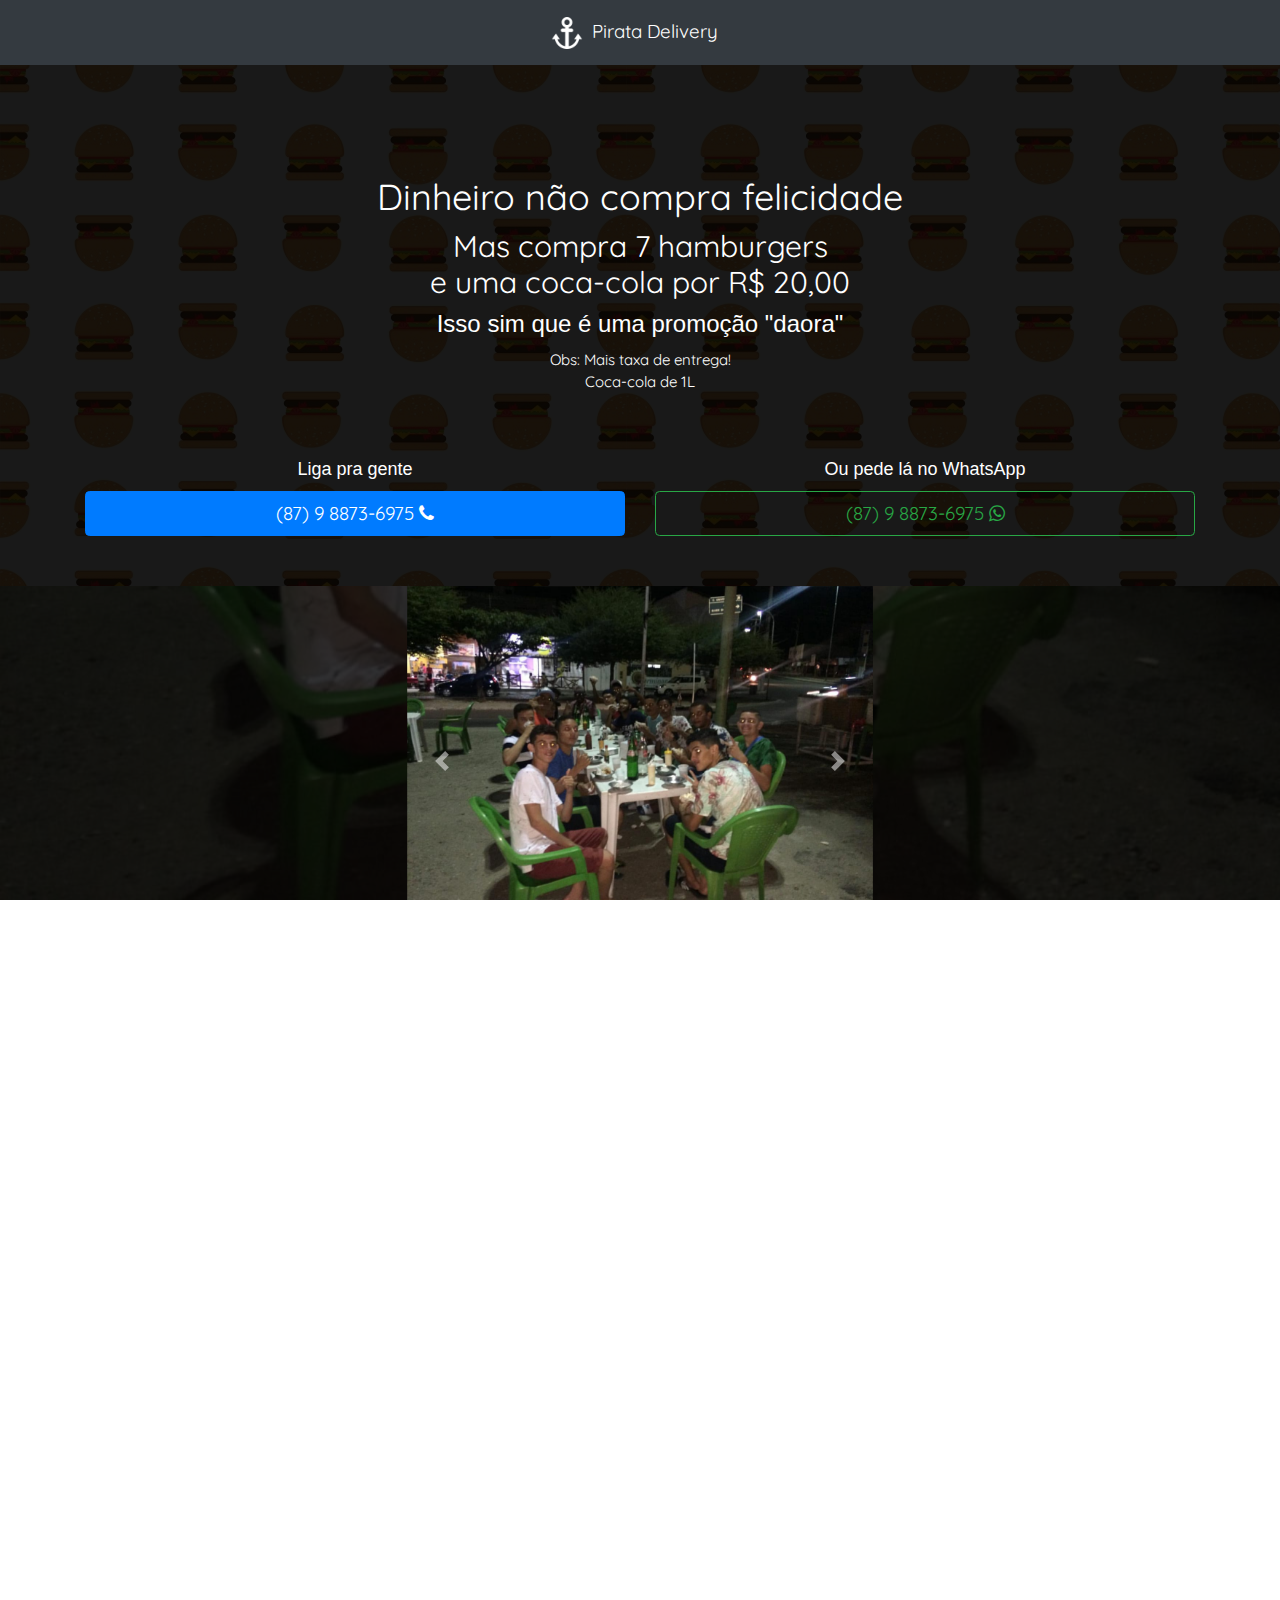
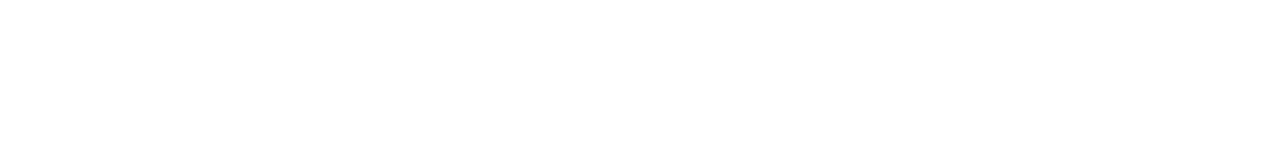
==== index.html @ eb209d99 "Merge branch 'master' of https://github.com/piratadelivery/piratadelivery.github.io" ====
<!DOCTYPE html>
<html lang="en">

<head>
    <meta charset="UTF-8">
    <meta name="viewport" content="width=device-width, initial-scale=1.0">
    <meta http-equiv="X-UA-Compatible" content="ie=edge">
    <title>Pirata Delivery</title>
    <link rel="shortcut icon" href="src/images/favicon.ico" />
    <link rel="stylesheet" href="src/css/style.css">
    <link rel="stylesheet" href="src/css/bootstrap.min.css">
    <link rel="stylesheet" href="src/css/w3.css">
    <link rel="stylesheet" href="https://cdnjs.cloudflare.com/ajax/libs/font-awesome/4.7.0/css/font-awesome.min.css">
    <link href="https://fonts.googleapis.com/css?family=Quicksand&display=swap" rel="stylesheet">
</head>

<body>
    <!-- Inicio - Navbar -->
    <nav class="navbar navbar-expand-lg navbar-dark bg-dark fixed-top justify-content-center">
        <a class="navbar-brand" href="#">
            <img src="src/images/oie_transparent.png" style="height: 40px" alt="">
            Pirata Delivery
        </a>
    </nav>
    <!-- Fim - Navbar -->

    <!-- Inicio - Conteúdo Inicial -->
    <section class="home">
        <div>
            <div class="container" >
                <div class="row justify-content-center align-items-center" style="padding-top: 10px;">
                    <div class="col-12">
                        <h1>Dinheiro não compra felicidade</h1>
                        <h2>Mas compra 7 hamburgers <br>e uma coca-cola por R$ 20,00</h2>
                        <h3>Isso sim que é uma promoção "daora"</h3>
                        <span>Obs: Mais taxa de entrega! <br> Coca-cola de 1L</span>
                    </div>
                </div>
                <div class="row justify-content-center align-items-center" style=" padding-top: 10px;">
                    <div class="col-12 col-md-12 col-sm-12 col-lg-6 col-xl-6 btn-ligar pt-5">
                        <h5>Liga pra gente</h5>
                        <button id="btn-ligar" onclick="copiarNumero()" class="btn btn-primary btn-block btn-lg">
                            (87) 9 8873-6975
                            <i class="fa fa-phone"></i>
                        </button>
                    </div>
                    <div class="col-12 col-md-12 col-sm-12 col-lg-6 col-xl-6 btn-whatsapp pt-5">
                        <h5>Ou pede lá no WhatsApp</h5>
                        <a href="https://wa.me/5587988736975
                        " class="btn btn-outline-success btn-block btn-lg">
                            (87) 9 8873-6975
                            <i class="fa fa-whatsapp"></i>
                        </a>
                    </div>
                </div>
            </div>
        </div>
    </section>
    <!-- Fim - Conteúdo Inicial -->
    <!-- Inicio - Carousel -->
    <div class="carousel-background ">
        <div class="row justify-content-center carousel-opacity">
            <div class="col-auto ">
                <div id="carouselControls" class="carousel slide" data-ride="carousel">
                    <div class="carousel-inner">
                        <div class="carousel-item active" id="carousel">
                            <img class="img-carousel" src="src/images/img1-instagram.jpeg" class="d-block w-100">
                        </div>
                        <div class="carousel-item">
                            <img class="img-carousel" src="src/images/img2-instagram.jpeg" class="d-block w-100">
                        </div>
                        <div class="carousel-item">
                            <img class="img-carousel" src="src/images/img3-instagram.jpeg" class="d-block w-100">
                        </div>
                        <div class="carousel-item">
                                <img class="img-carousel" src="src/images/img4-instagram.jpeg" class="d-block w-100">
                            </div>
                    </div>
                    <a class="carousel-control-prev" href="#carouselControls" role="button" data-slide="prev">
                        <span class="carousel-control-prev-icon" aria-hidden="true"></span>
                        <span class="sr-only">Previous</span>
                    </a>
                    <a class="carousel-control-next" href="#carouselControls" role="button" data-slide="next">
                        <span class="carousel-control-next-icon" aria-hidden="true"></span>
                        <span class="sr-only">Next</span>
                    </a>
                </div>
            </div>
        </div>
    </div>
    <!-- Fim - Carousel -->

    <!-- Inicio - Maps -->
    <div class="row justify-content-center align-items-center pb-1 map">
        <div class="col-12">
            <h2 class="localizacao">Localização</h2>
            <div class="embed-responsive embed-responsive-21by9">
                <iframe class="embed-responsive-item"
                    src="https://www.google.com/maps/embed?pb=!1m18!1m12!1m3!1d1968.1732327442196!2d-40.48843569200725!3d-9.39095865205396!2m3!1f0!2f0!3f0!3m2!1i1024!2i768!4f13.1!3m3!1m2!1s0x0%3A0x5d75f83fe9aac5a7!2sGBARBOSA+Petrolina!5e0!3m2!1sen!2sbr!4v1562365126030!5m2!1sen!2sbr"
                    width="600" height="450" frameborder="0" style="border:0" allowfullscreen></iframe>
            </div>
        </div>
    </div>
    <!-- Fim - Maps -->

    <!-- Inicio - Footer -->
    <footer class="page-footer footer">
        <div class="row">
            <div class="col-12 col-sm-12 col-md-12 col-lg-6 col-xl-6">
                <h4>Endereço</h4>
                <br>
                <p>AVENIDA MONSENHOR ANGELO SAMPAIO <br> EM FRENTE AO G BARBOSA</p>
            </div>
            <div class="col-12 col-sm-12 col-md-12 col-lg-6 col-xl-6">
                <h4>Redes sociais</h4>
                <div class="row">
                    <div class="col-6">
                        <dl>
                            <dt>WhatsApp</dt>
                            <dd>(87) 9 8873-6975 <a class="icons-whatsapp" href="https://wa.me/5587988736975"><i class="fa fa-whatsapp"></i></a></dd>
                            <dt>WhatsApp</dt>
                            <dd>(87) 9 8804-2596 <a class="icons-whatsapp" href="https://wa.me/5587988042596"><i class="fa fa-whatsapp"></i></a></dd>
                        </dl>
                    </div>
                    <div class="col-6">
                        <dl>
                            <dt>Instagram</dt>
                            <dd>@pirata_delivery <a class="icons-instagram" href="https://www.instagram.com/pirata_lanches/"><i class="fa fa-instagram"></i></a></dd>
                        </dl>
                    </div>
                </div>
            </div>
        </div>
        <div class="row justify-content-center developed">
            <div class="col-12">
                <h6>Desenvolvido por <a href="https://wa.me/5587988284531">Washington <i class="fa fa-whatsapp"></i></a></h6>
            </div>
        </div>
    </footer>
    <!-- Fim - Footer -->

    <script src="src/js/jquery-3.4.1.min.js"></script>
    <script src="src/js/actions.js"></script>
    <script src="src/js/bootstrap.min.js"></script>
</body>

</html>
---- src/css/style.css ----
/* Configuração Geral */
    html, body {
        height: 100%;
        width: 100%;
        overflow-x: hidden;    
    }

    body {
        
        font-family: 'Quicksand', sans-serif !important;
    }

    .row {
        text-align: center; /* Centraliza todos os textos dentro da row */
    }

    h1, h2 {
        color: white;
        font-family: 'Quicksand', sans-serif !important;

    }

    /************ Navbar ********/
    .navbar {
        height: 65px;
    }
    /************ ***** ***********/

    /**** Conteúdo Inicial ********/

    .home {
        width: 100%;
        background-image: url('../images/img1.jpg');
        margin-top: 65px;
        color: white;
    }

    .home > div{
        background-color: rgba(0, 0, 0, 0.9);
        padding-bottom: 50px;
        padding-top: 90px;
    }

    .btn-whatsapp {
        color: white;
    }
     /************ ***** ***********/

     /********** Carousel **********/

     .img-carousel{
        height: 350px;
        width: auto;
        padding: 0px;
        margin: 0px;
    }

    .carousel-background {
        background: fixed;
        background-repeat: round;
    }

    .carousel-opacity {
        background: rgba(0, 0, 0, 0.8);
    }

      /************ ***** ***********/
    
     /********* Footer **************/
    .footer {
        background-color: black;
        color: white; 
    }

    .icons-whatsapp:hover {
        color: green;
    }

    .icons-instagram:hover {
        color: red;
    }

    .developed {
        border-top: 1px solid rgb(197, 195, 195);
    }
    .developed > div > h6 > a > i {
        color: green;
    }
    .developed > div > h6 > a:hover {
        color: green;
    }
     /************ ***** ***********/

   
    /******** Mapa de localização *********/
    .map {
        background-color: rgb(236, 229, 229);
    }
    .map > div > h2 {
        color: black;
    }
    /************ ***** ***********/
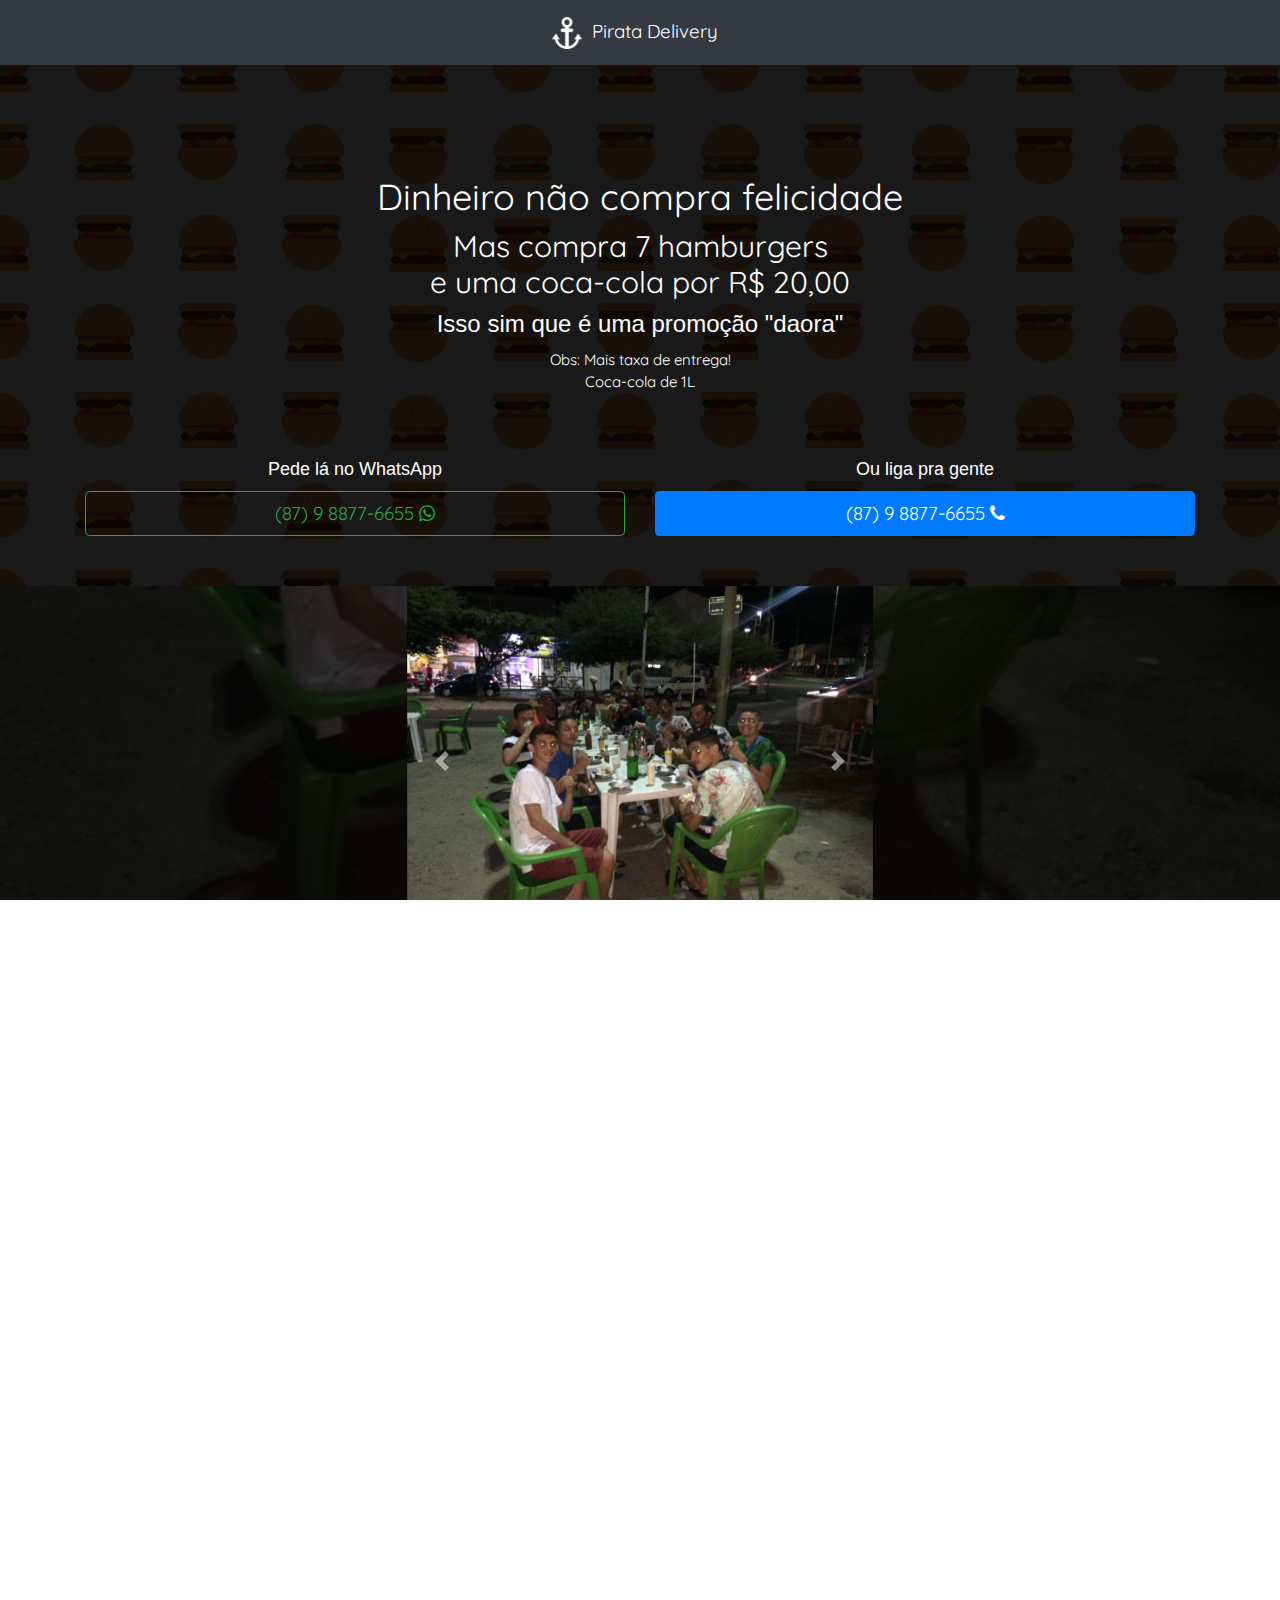
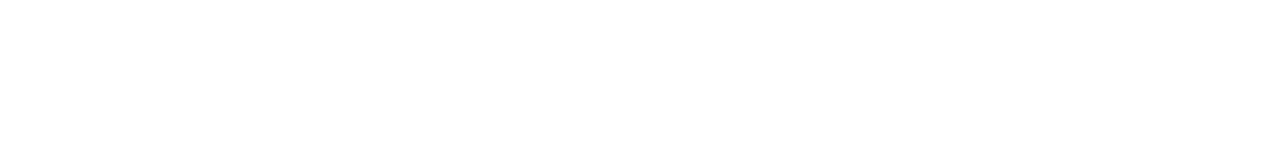
==== commit 593ecefd: "Update index.html" ====
--- a/index.html
+++ b/index.html
@@ -12,6 +12,16 @@
     <link rel="stylesheet" href="src/css/w3.css">
     <link rel="stylesheet" href="https://cdnjs.cloudflare.com/ajax/libs/font-awesome/4.7.0/css/font-awesome.min.css">
     <link href="https://fonts.googleapis.com/css?family=Quicksand&display=swap" rel="stylesheet">
+
+    <!-- Global site tag (gtag.js) - Google Analytics -->
+    <script async src="https://www.googletagmanager.com/gtag/js?id=UA-143417708-1"></script>
+    <script>
+        window.dataLayer = window.dataLayer || [];
+        function gtag() { dataLayer.push(arguments); }
+        gtag('js', new Date());
+
+        gtag('config', 'UA-143417708-1');
+    </script>
 </head>
 
 <body>
@@ -27,7 +37,7 @@
     <!-- Inicio - Conteúdo Inicial -->
     <section class="home">
         <div>
-            <div class="container" >
+            <div class="container">
                 <div class="row justify-content-center align-items-center" style="padding-top: 10px;">
                     <div class="col-12">
                         <h1>Dinheiro não compra felicidade</h1>
@@ -37,20 +47,22 @@
                     </div>
                 </div>
                 <div class="row justify-content-center align-items-center" style=" padding-top: 10px;">
+
+                    <div class="col-12 col-md-12 col-sm-12 col-lg-6 col-xl-6 btn-whatsapp pt-5">
+                        <h5>Pede lá no WhatsApp</h5>
+                        <a href="https://wa.me/5587988736975
+                        " class="btn btn-outline-success btn-block btn-lg">
+                            (87) 9 8877-6655
+                            <i class="fa fa-whatsapp"></i>
+                        </a>
+                    </div>
+
                     <div class="col-12 col-md-12 col-sm-12 col-lg-6 col-xl-6 btn-ligar pt-5">
-                        <h5>Liga pra gente</h5>
+                        <h5>Ou liga pra gente</h5>
                         <button id="btn-ligar" onclick="copiarNumero()" class="btn btn-primary btn-block btn-lg">
-                            (87) 9 8873-6975
+                            (87) 9 8877-6655
                             <i class="fa fa-phone"></i>
                         </button>
-                    </div>
-                    <div class="col-12 col-md-12 col-sm-12 col-lg-6 col-xl-6 btn-whatsapp pt-5">
-                        <h5>Ou pede lá no WhatsApp</h5>
-                        <a href="https://wa.me/5587988736975
-                        " class="btn btn-outline-success btn-block btn-lg">
-                            (87) 9 8873-6975
-                            <i class="fa fa-whatsapp"></i>
-                        </a>
                     </div>
                 </div>
             </div>
@@ -73,8 +85,8 @@
                             <img class="img-carousel" src="src/images/img3-instagram.jpeg" class="d-block w-100">
                         </div>
                         <div class="carousel-item">
-                                <img class="img-carousel" src="src/images/img4-instagram.jpeg" class="d-block w-100">
-                            </div>
+                            <img class="img-carousel" src="src/images/img4-instagram.jpeg" class="d-block w-100">
+                        </div>
                     </div>
                     <a class="carousel-control-prev" href="#carouselControls" role="button" data-slide="prev">
                         <span class="carousel-control-prev-icon" aria-hidden="true"></span>
@@ -117,15 +129,19 @@
                     <div class="col-6">
                         <dl>
                             <dt>WhatsApp</dt>
-                            <dd>(87) 9 8873-6975 <a class="icons-whatsapp" href="https://wa.me/5587988736975"><i class="fa fa-whatsapp"></i></a></dd>
+                            <dd>(87) 9 8873-6975 <a class="icons-whatsapp" href="https://wa.me/5587988736975"><i
+                                        class="fa fa-whatsapp"></i></a></dd>
                             <dt>WhatsApp</dt>
-                            <dd>(87) 9 8804-2596 <a class="icons-whatsapp" href="https://wa.me/5587988042596"><i class="fa fa-whatsapp"></i></a></dd>
+                            <dd>(87) 9 8804-2596 <a class="icons-whatsapp" href="https://wa.me/5587988042596"><i
+                                        class="fa fa-whatsapp"></i></a></dd>
                         </dl>
                     </div>
                     <div class="col-6">
                         <dl>
                             <dt>Instagram</dt>
-                            <dd>@pirata_delivery <a class="icons-instagram" href="https://www.instagram.com/pirata_lanches/"><i class="fa fa-instagram"></i></a></dd>
+                            <dd>@pirata_delivery <a class="icons-instagram"
+                                    href="https://www.instagram.com/pirata_lanches/"><i class="fa fa-instagram"></i></a>
+                            </dd>
                         </dl>
                     </div>
                 </div>
@@ -133,7 +149,8 @@
         </div>
         <div class="row justify-content-center developed">
             <div class="col-12">
-                <h6>Desenvolvido por <a href="https://wa.me/5587988284531">Washington <i class="fa fa-whatsapp"></i></a></h6>
+                <h6>Desenvolvido por <a href="https://wa.me/5587988284531">Washington <i class="fa fa-whatsapp"></i></a>
+                </h6>
             </div>
         </div>
     </footer>
@@ -144,4 +161,4 @@
     <script src="src/js/bootstrap.min.js"></script>
 </body>
 
-</html>
+</html>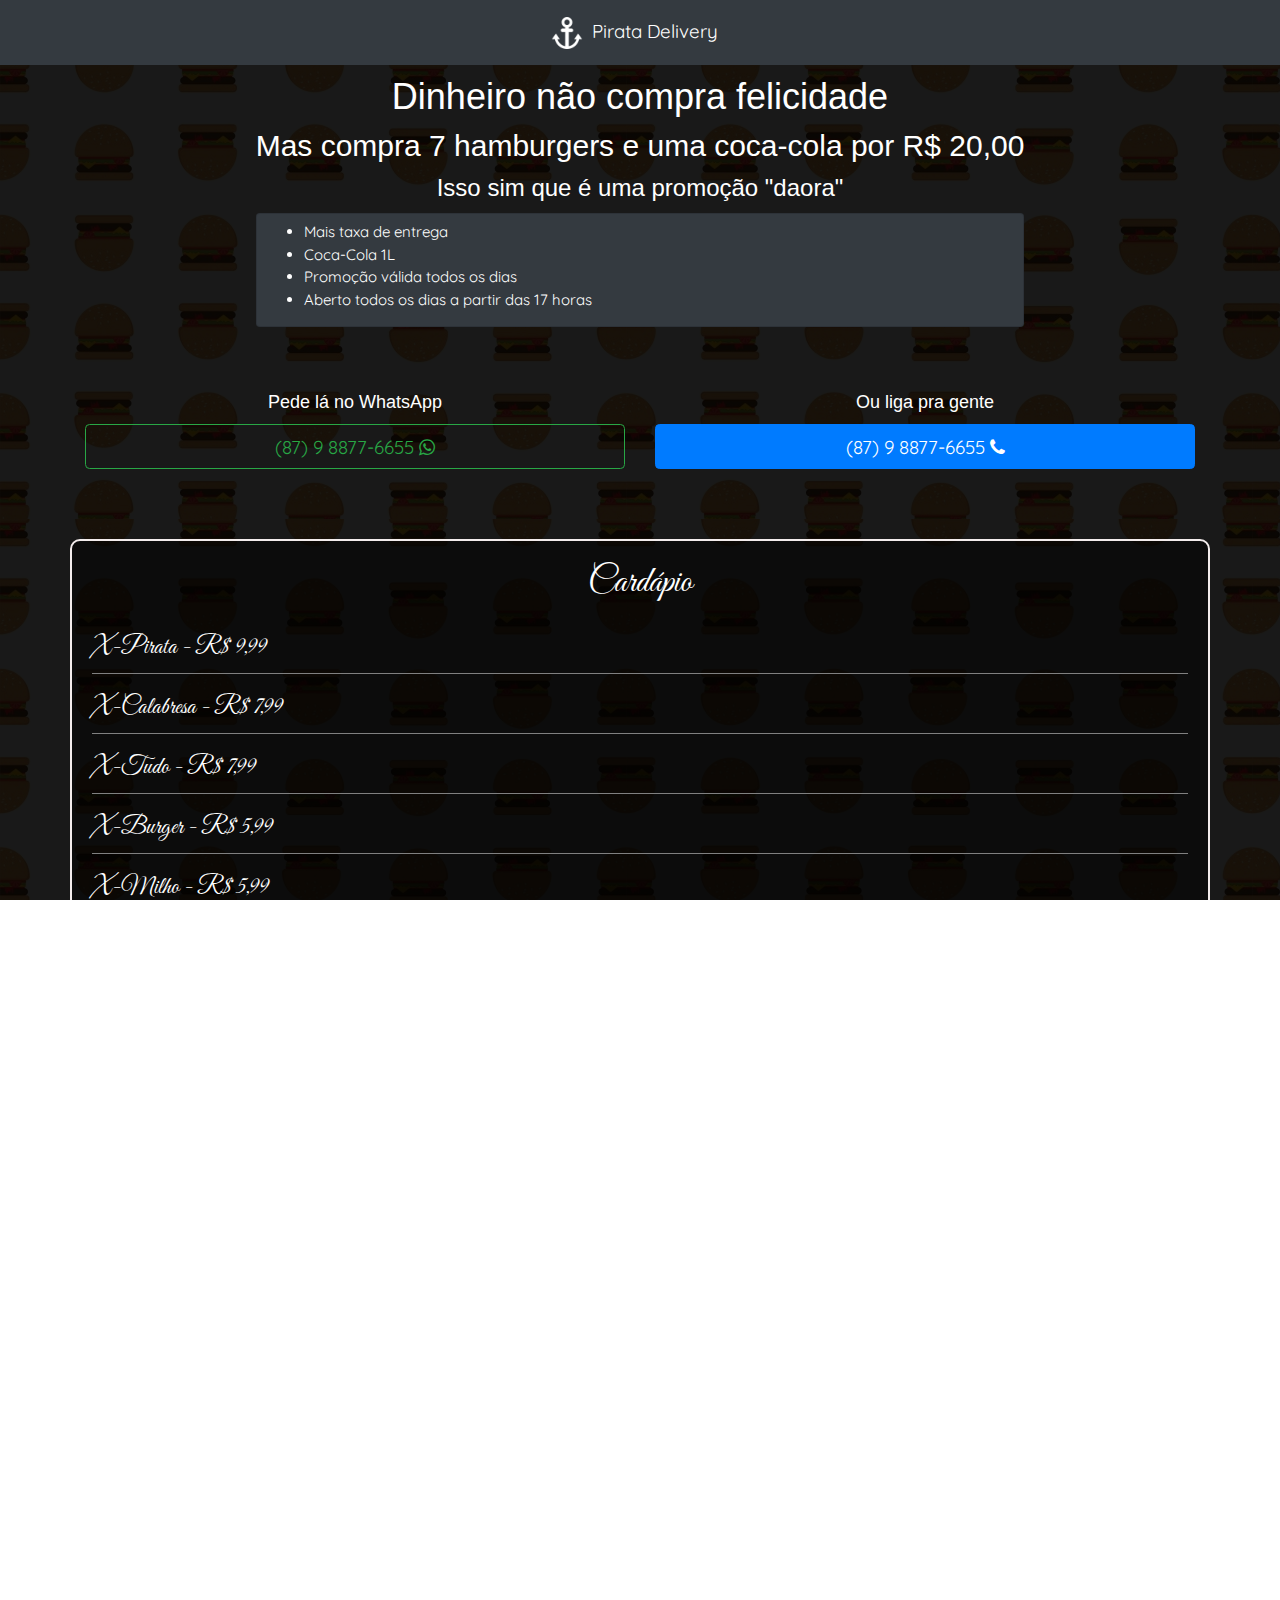
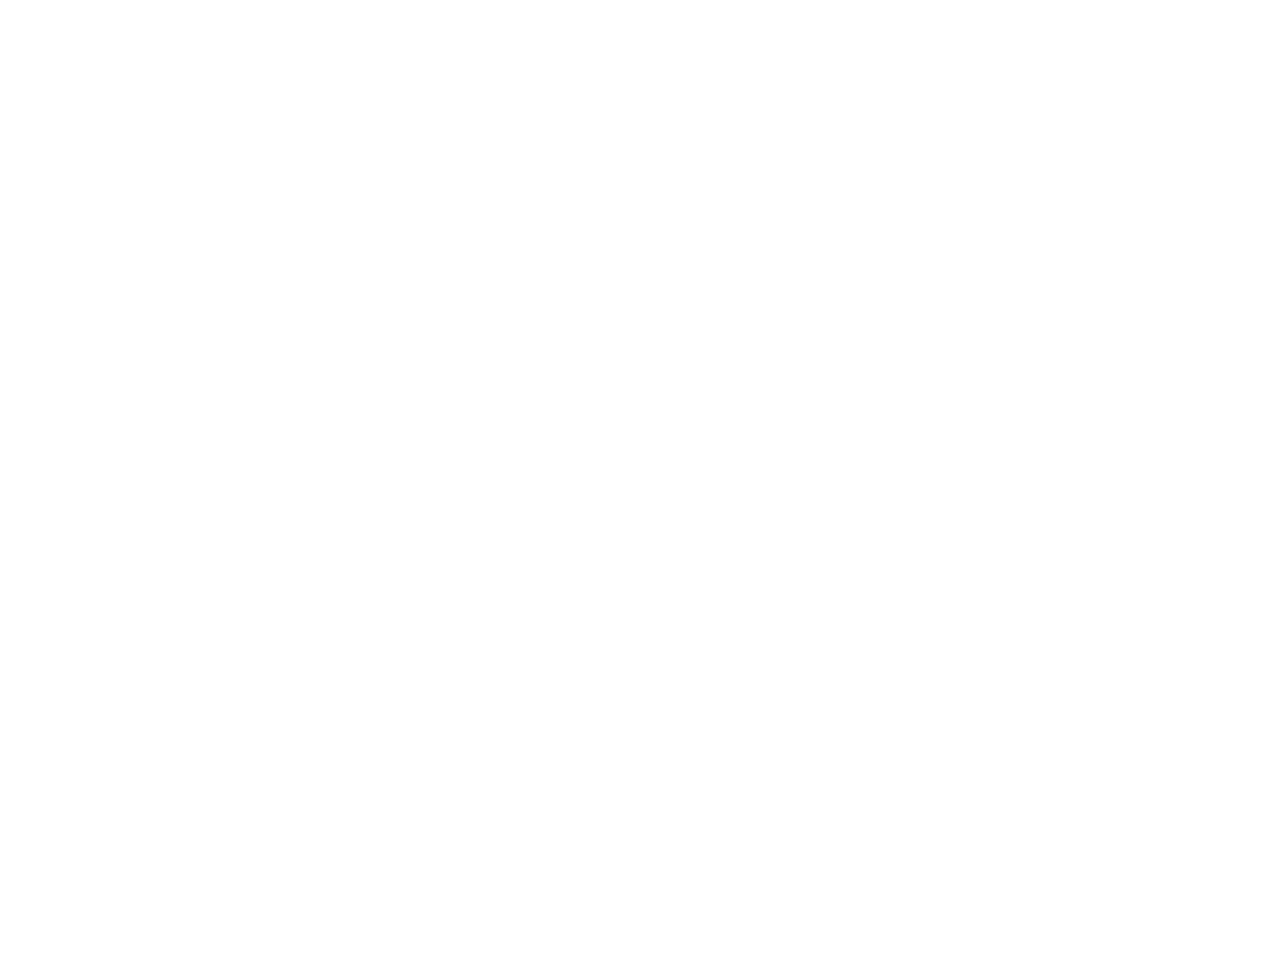
==== commit 10de4e44: "insert cardapio and some updates" ====
--- a/index.html
+++ b/index.html
@@ -12,6 +12,8 @@
     <link rel="stylesheet" href="src/css/w3.css">
     <link rel="stylesheet" href="https://cdnjs.cloudflare.com/ajax/libs/font-awesome/4.7.0/css/font-awesome.min.css">
     <link href="https://fonts.googleapis.com/css?family=Quicksand&display=swap" rel="stylesheet">
+    <link href="https://fonts.googleapis.com/css?family=Great+Vibes&display=swap" rel="stylesheet">
+
 
     <!-- Global site tag (gtag.js) - Google Analytics -->
     <script async src="https://www.googletagmanager.com/gtag/js?id=UA-143417708-1"></script>
@@ -38,14 +40,26 @@
     <section class="home">
         <div>
             <div class="container">
-                <div class="row justify-content-center align-items-center" style="padding-top: 10px;">
-                    <div class="col-12">
+                <div class="row justify-content-center align-items-center">
+                    <div class="col-auto">
+
                         <h1>Dinheiro não compra felicidade</h1>
-                        <h2>Mas compra 7 hamburgers <br>e uma coca-cola por R$ 20,00</h2>
+                        <h2>Mas compra 7 hamburgers e uma coca-cola por R$ 20,00</h2>
+
                         <h3>Isso sim que é uma promoção "daora"</h3>
-                        <span>Obs: Mais taxa de entrega! <br> Coca-cola de 1L</span>
+                        <div style="text-align: start;" class="card bg-dark pl-2 pt-2">
+                         
+                            <ul>
+                                <li>Mais taxa de entrega</li>
+                                <li>Coca-Cola 1L</li>
+                                <li>Promoção válida todos os dias</li>
+                                <li>Aberto todos os dias a partir das 17 horas</li>
+                            </ul>
+                        </div>
                     </div>
+
                 </div>
+
                 <div class="row justify-content-center align-items-center" style=" padding-top: 10px;">
 
                     <div class="col-12 col-md-12 col-sm-12 col-lg-6 col-xl-6 btn-whatsapp pt-5">
@@ -69,6 +83,20 @@
         </div>
     </section>
     <!-- Fim - Conteúdo Inicial -->
+
+    <!-- Inicio ou Cardápio -->
+
+    <section class="cardapio">
+        <div class="cardapio-padding">
+            <div class="container">
+                <h1>cardápio</h1>
+                <div class="get-lines"></div>
+            </div>
+        </div>
+    </section>
+
+    <!-- Fim - Cardápio -->
+
     <!-- Inicio - Carousel -->
     <div class="carousel-background ">
         <div class="row justify-content-center carousel-opacity">
@@ -155,7 +183,6 @@
         </div>
     </footer>
     <!-- Fim - Footer -->
-
     <script src="src/js/jquery-3.4.1.min.js"></script>
     <script src="src/js/actions.js"></script>
     <script src="src/js/bootstrap.min.js"></script>
--- a/src/css/style.css
+++ b/src/css/style.css
@@ -5,16 +5,12 @@
         overflow-x: hidden;    
     }
 
-    body {
-        
-        font-family: 'Quicksand', sans-serif !important;
-    }
 
     .row {
         text-align: center; /* Centraliza todos os textos dentro da row */
     }
 
-    h1, h2 {
+    nav, .home, .localizacao, footer {
         color: white;
         font-family: 'Quicksand', sans-serif !important;
 
@@ -38,7 +34,7 @@
     .home > div{
         background-color: rgba(0, 0, 0, 0.9);
         padding-bottom: 50px;
-        padding-top: 90px;
+        
     }
 
     .btn-whatsapp {
@@ -99,4 +95,50 @@
     .map > div > h2 {
         color: black;
     }
-    /************ ***** ***********/+    /************ ***** ***********/
+
+
+    /********** Cardápio****************/
+
+    .cardapio {
+        width: 100%;
+        font-family: 'Great Vibes', cursive;
+        text-transform: capitalize;
+        color: white;
+        background-image: url('../images/img1.jpg');
+    }
+
+    .cardapio-padding > .container > h1, .lines > h3  {
+        font-family: 'Great Vibes', cursive;
+
+    }
+
+    .cardapio-padding {
+        background: rgba(0, 0, 0, 0.9);
+
+        padding: 20px;
+    }
+
+    .cardapio>.cardapio-padding .container {
+        border: 2px solid rgb(243, 236, 236);
+        border-radius: 10px;
+        padding-top: 10px;
+        padding-bottom: 10px;
+        background: rgba(0, 0, 0, 0.5);
+
+    }
+
+    .lines {
+
+        border-bottom: 1px solid grey;
+        padding-top: 10px;
+        margin-left: 5px;
+        margin-right: 5px;
+
+    }
+
+    .cardapio-padding > .container > h1 {
+        text-align: center;
+    }
+
+    /***************** *** **********************/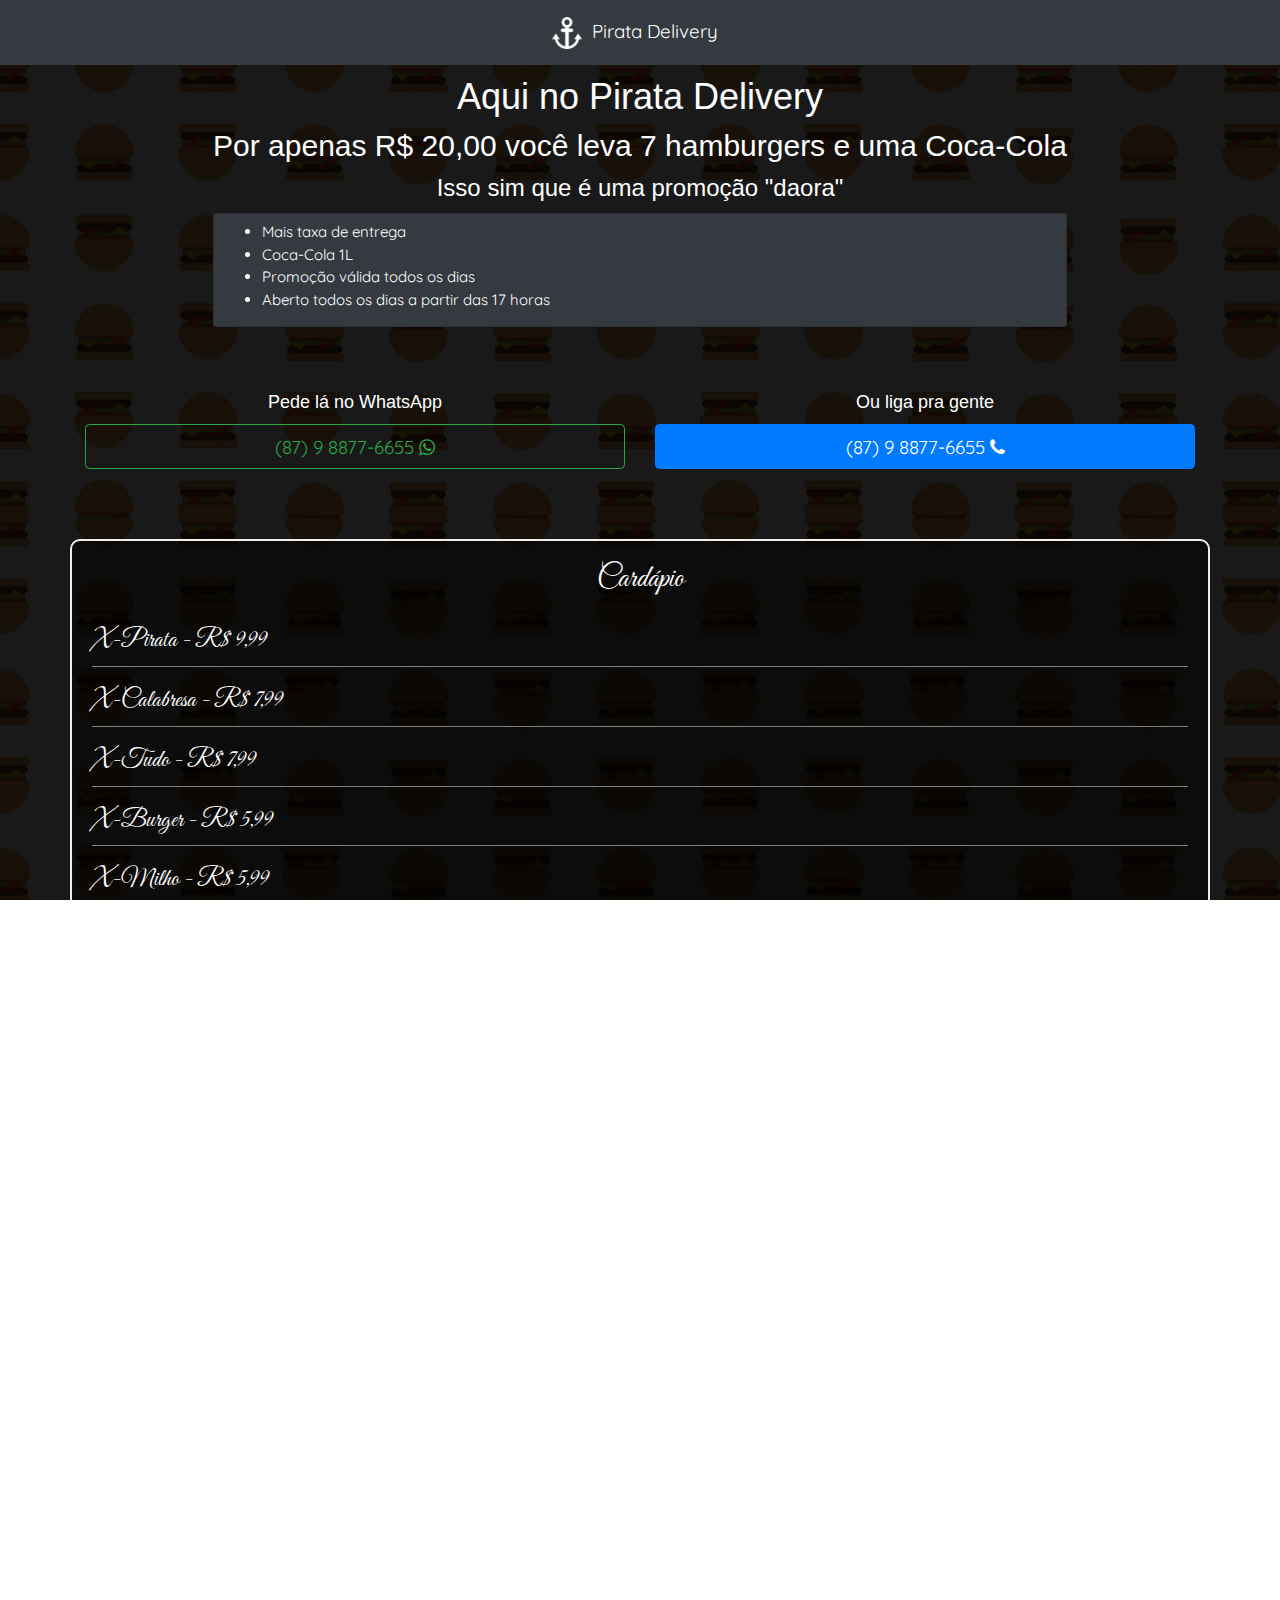
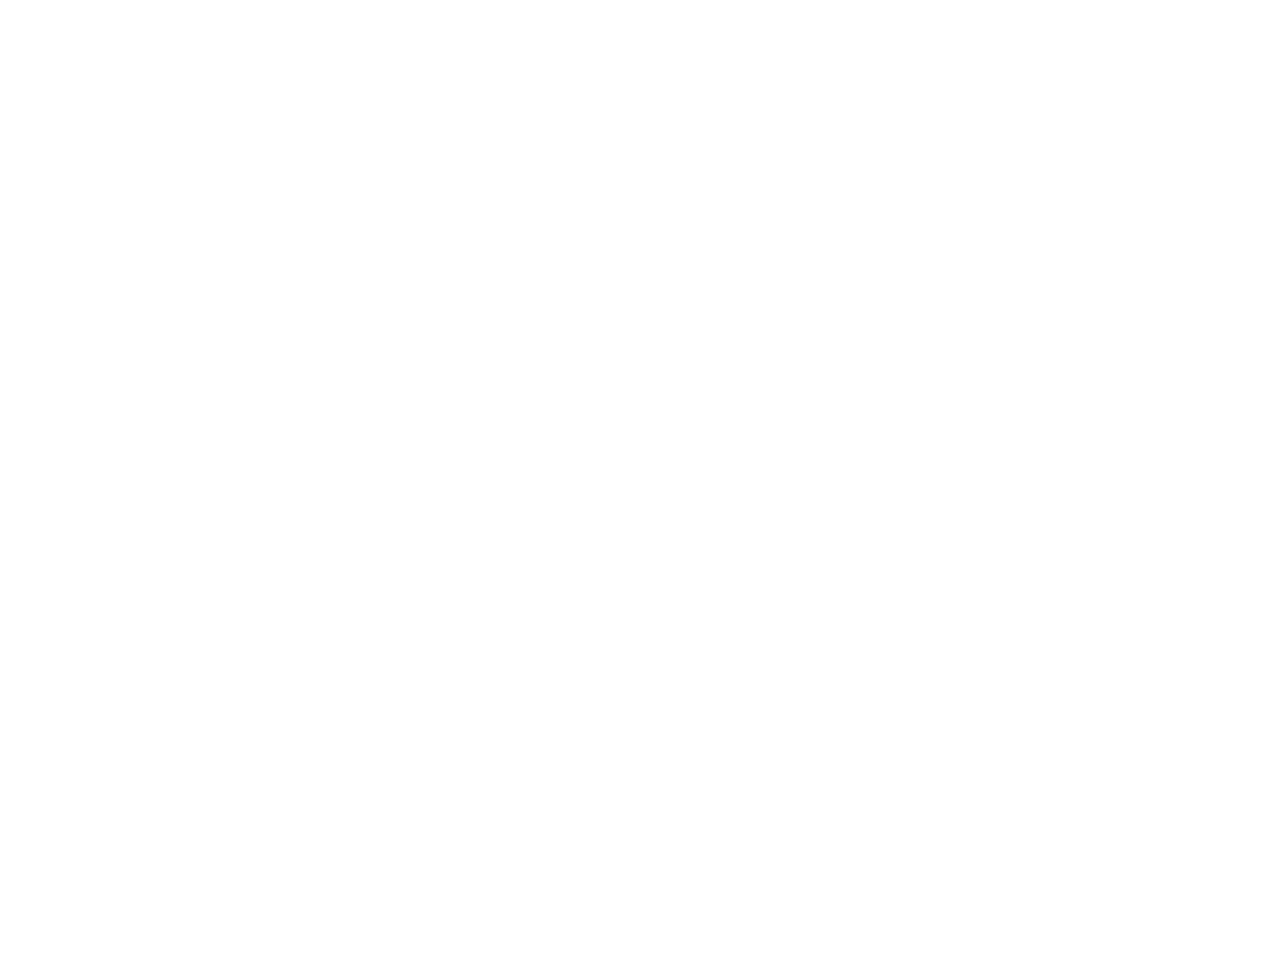
==== commit dd9c30ca: "update" ====
--- a/index.html
+++ b/index.html
@@ -1,5 +1,5 @@
 <!DOCTYPE html>
-<html lang="en">
+<html lang="pt_br">
 
 <head>
     <meta charset="UTF-8">
@@ -42,11 +42,11 @@
             <div class="container">
                 <div class="row justify-content-center align-items-center">
                     <div class="col-auto">
+                        
+                        <h1>Aqui no Pirata Delivery</h1>
+                        <h2>Por apenas R$ 20,00 você leva 7 hamburgers e uma Coca-Cola</h2>
+                        <h3>Isso sim que é uma promoção "daora"</h3>
 
-                        <h1>Dinheiro não compra felicidade</h1>
-                        <h2>Mas compra 7 hamburgers e uma coca-cola por R$ 20,00</h2>
-
-                        <h3>Isso sim que é uma promoção "daora"</h3>
                         <div style="text-align: start;" class="card bg-dark pl-2 pt-2">
                          
                             <ul>
@@ -60,7 +60,7 @@
 
                 </div>
 
-                <div class="row justify-content-center align-items-center" style=" padding-top: 10px;">
+                <div class="row justify-content-center align-items-center home-buttons">
 
                     <div class="col-12 col-md-12 col-sm-12 col-lg-6 col-xl-6 btn-whatsapp pt-5">
                         <h5>Pede lá no WhatsApp</h5>
@@ -89,7 +89,7 @@
     <section class="cardapio">
         <div class="cardapio-padding">
             <div class="container">
-                <h1>cardápio</h1>
+                <h2>cardápio</h2>
                 <div class="get-lines"></div>
             </div>
         </div>
--- a/src/css/style.css
+++ b/src/css/style.css
@@ -35,6 +35,10 @@
         background-color: rgba(0, 0, 0, 0.9);
         padding-bottom: 50px;
         
+    }
+
+    .home-buttons {
+        padding-top: 10px;
     }
 
     .btn-whatsapp {
@@ -108,7 +112,7 @@
         background-image: url('../images/img1.jpg');
     }
 
-    .cardapio-padding > .container > h1, .lines > h3  {
+    .cardapio-padding > .container > h2, .lines > h3  {
         font-family: 'Great Vibes', cursive;
 
     }
@@ -137,7 +141,7 @@
 
     }
 
-    .cardapio-padding > .container > h1 {
+    .cardapio-padding > .container > h2 {
         text-align: center;
     }
 
